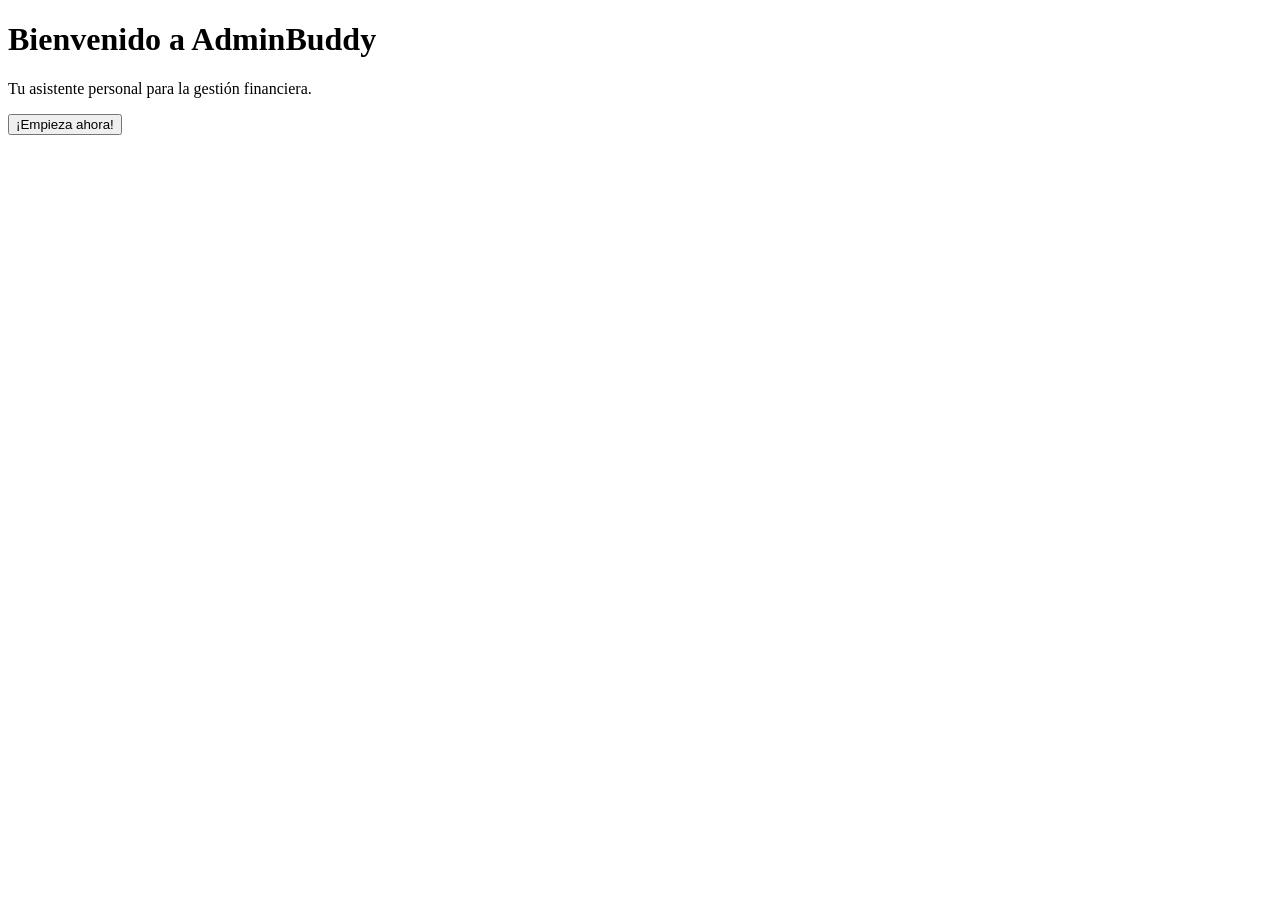
==== templates/index.html @ 5e505438 "Tarjeta 4: Maquetacion base con CSS y render_template" ====
<!DOCTYPE html>
<html lang="es">
    <head>
        <meta charset="utf-8">
        <meta name="viewport" content="width=device-width", initial-scale="1.0">
        <title>AdminBuddy - Gestiona tus finanzas</title>
        <meta name="description" content="AdminBuddy te ayuda a gestionar tus finanzas personales de manera eficiente.">
        <link rel="stylesheet" href="{{ url_for('static', filename='css/styles.css') }}">
    </head>
    <body>
        <div class="main-container">
            <div class="card">
                <h1>Bienvenido a AdminBuddy</h1>
                <p>Tu asistente personal para la gestión financiera.</p>
                <button class="btn-primary">¡Empieza ahora!</button>
            </div>
        </div>
    </body>
</html>
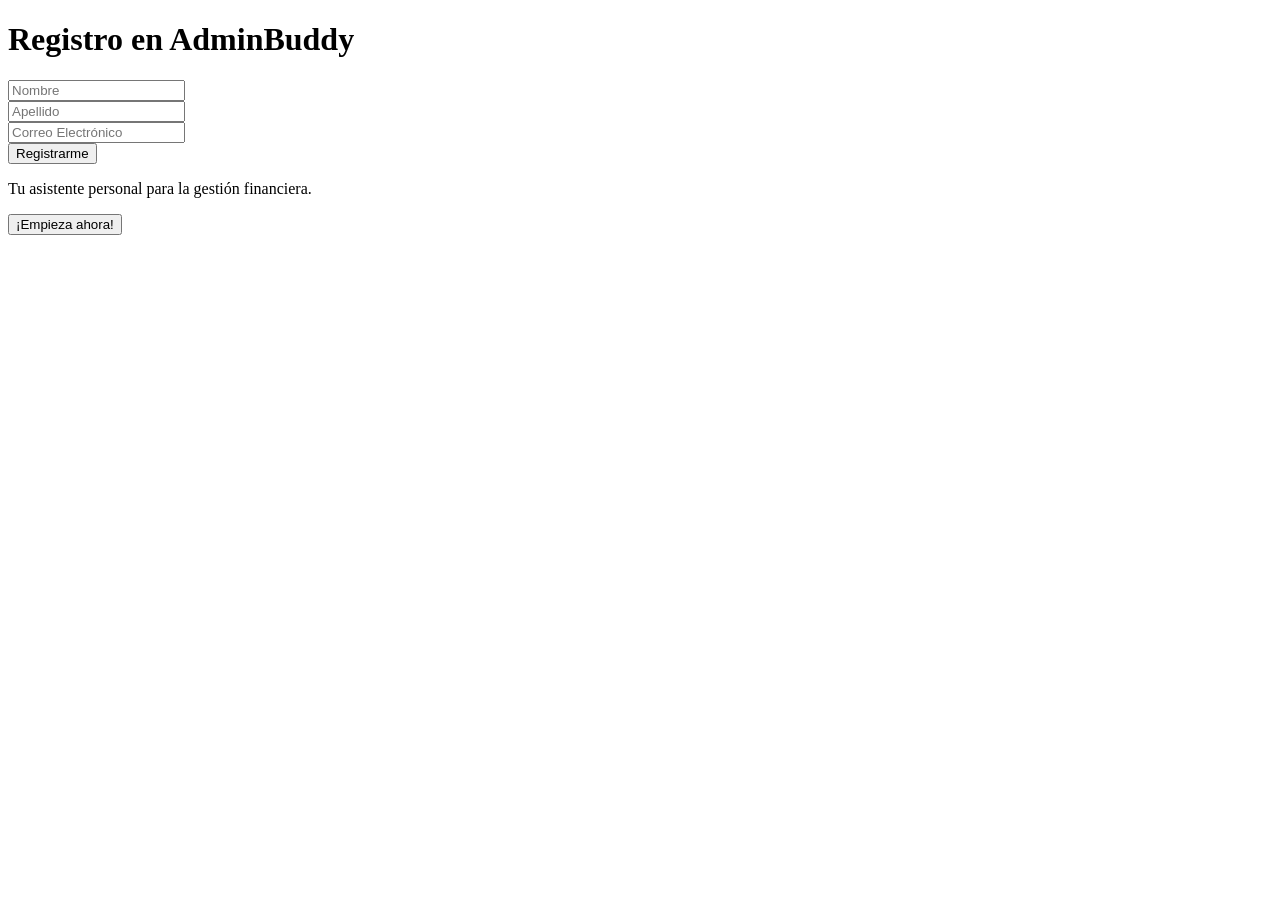
==== commit 294dcf61: "Tarjeta 5: Formulario de registro y captura de datos con POST" ====
--- a/templates/index.html
+++ b/templates/index.html
@@ -10,7 +10,19 @@
     <body>
         <div class="main-container">
             <div class="card">
-                <h1>Bienvenido a AdminBuddy</h1>
+                <h1>Registro en AdminBuddy</h1>
+                <form action="/registro" method="POST">
+                    <div class="input-group">
+                        <input type="text" name="nombre" placeholder="Nombre" required>
+                    </div>
+                    <div class="input-group">
+                        <input type="text" name="apellido" placeholder="Apellido" required>
+                    </div>
+                    <div class="input-group">
+                        <input type="email" name="email" placeholder="Correo Electrónico" required>
+                    </div>
+                    <button type=":submit" class="btn-primary">Registrarme</button>
+                </form>
                 <p>Tu asistente personal para la gestión financiera.</p>
                 <button class="btn-primary">¡Empieza ahora!</button>
             </div>
